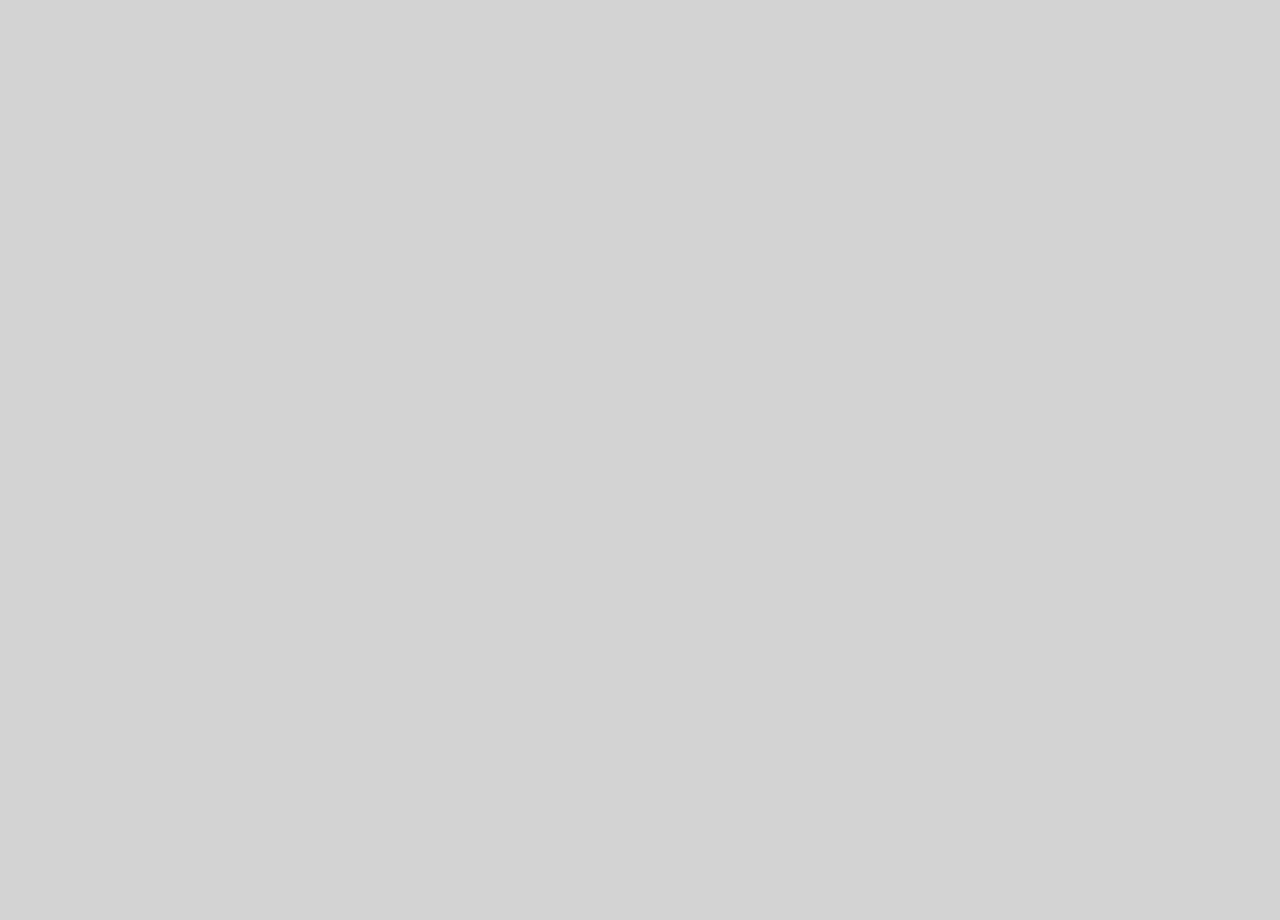
==== index.html @ cb3e97a5 "rename file users.html to index.html" ====
<!doctype html>
<html lang="en">
<head>
    <meta charset="UTF-8">
    <meta name="viewport"
          content="width=device-width, user-scalable=no, initial-scale=1.0, maximum-scale=1.0, minimum-scale=1.0">
    <meta http-equiv="X-UA-Compatible" content="ie=edge">
    <title>Users</title>
    <link rel="stylesheet" href="styles/style.css">
</head>
<body>

<div class="main-users-block wrap-params"></div>


<script src="js/users.js"></script>
</body>
</html>
---- styles/style.css ----
/************************************GENERAL*****************************************/
body {
    margin: 0;
    padding: 0;
    box-sizing: border-box;
    height: 100vh;
    background-color: lightgrey;
    font-family: monospace;
    font-size: 16px;
}

a {
    text-decoration: none;
}

.wrap-params {
    height: 100%;
    max-width: 1240px;
    margin: 0 auto;
    padding: 10px;
}

/*************************************USERS*******************************************/
.main-users-block {
    display: flex;
    justify-content: space-around;
    flex-wrap: wrap;
}

.user-block {
    display: flex;
    flex-direction: column;
    align-items: center;
    flex-basis: 45%;
    flex-grow: 0;
    height: 36px;
    padding: 3px;
    color: darkblue;
    border: 2px groove;
    border-radius: 15px;
    box-shadow: 5px 5px 5px darkblue;
}

.user-block:hover {
    border: 2px solid darkblue;
    font-weight: bold;
}

.user-btn {
    padding: 0 6px;
    background: lightgrey;
    font-size: 14px;
    transition: all 300ms ease;
    border: 2px outset darkgrey;
    border-radius: 7px;
    color: black;
    text-align: center;
    cursor: pointer;
    position: relative;
    top: 12px;
}

.user-btn:hover {
    background: darkblue;
    color: greenyellow;
    min-width: 100px;
}

/******************************************DETAILS*************************************/
.container {
    display: flex;
    flex-direction: column;
    justify-content: flex-start;
}

.main-data {
    max-width: 100%;
    min-height: 45%;
    margin-top: 50px;
    display: flex;
    justify-content: space-around;
    align-items: center;
    flex-wrap: wrap;
    border: 5px groove;
    border-radius: 15px;
    box-shadow: 5px 5px 10px darkblue;
}


.info-block {
    min-height: 56px;
    background-color: azure;
    flex-basis: 18%;
    text-align: center;
    font-weight: bold;
    border: inset;
    border-radius: 7px;
    color: darkblue;
    display: flex;
    justify-content: center;
    align-items: center;
}

.info-block h4 {
    margin: 0;
}

.post-title-block {
    margin-top: 80px;
    width: 100%;
}

.post-title-block .list {
    margin: 0 0 0 60px;
    padding-left: 0;
    display: flex;
    justify-content: space-between;
    flex-wrap: wrap;
    align-self: center;
}

.list li {
    flex-basis: 48%;
}

.list li a {
    margin-left: 5px;
    padding: 0 6px;
    background: lightgrey;
    font-size: 11px;
    color: azure;
    border: 1px solid;
    border-radius: 7px;
    transition: all 300ms ease;
}

.list li a:hover {
    background: darkblue;
    color: greenyellow;
}

.post-btn {
    width: 135px;
    padding: 5px;
    align-self: center;
    background: lightgrey;
    color: black;
    cursor: pointer;
    transition: all 300ms ease;
    border: 3px outset;
    border-radius: 15px;
}

.post-btn:hover {
    background: darkblue;
    color: greenyellow;
}

/******************************************POSTS***************************************/

.main-post-block {
    display: flex;
    justify-content: center;
    align-items: center;
}

.post-info {
    height: 80%;
    max-width: 90%;
    padding: 10px 30px;
    border: 2px groove;
    border-radius: 60px 60px 30px 30px;
    background-color: azure;
    box-shadow: 10px 10px 15px darkblue;
    display: flex;
    flex-direction: column;
    justify-content: space-around;
    align-items: center;
}

.post-info p {
    color: darkblue;
    font-weight: bold;
}

.post-info ul {
    padding-left: 0;
    font-style: italic;
    font-size: 13px;
    list-style: none;
    display: flex;
    gap: 7px;
}

.post-info ul::before {
    content: 'Comments:';
}

span {
    color: darkred;
    font-size: 14px;
    font-family: Roboto, sans-serif;
}

.post-info ul li {
    padding: 5px;
    border: groove;
}

.post-info ul li:first-letter {
    text-transform: uppercase;
}

.post-info .email-style {
    color: indigo;
    font-family: cursive;
    font-weight: bold;
}
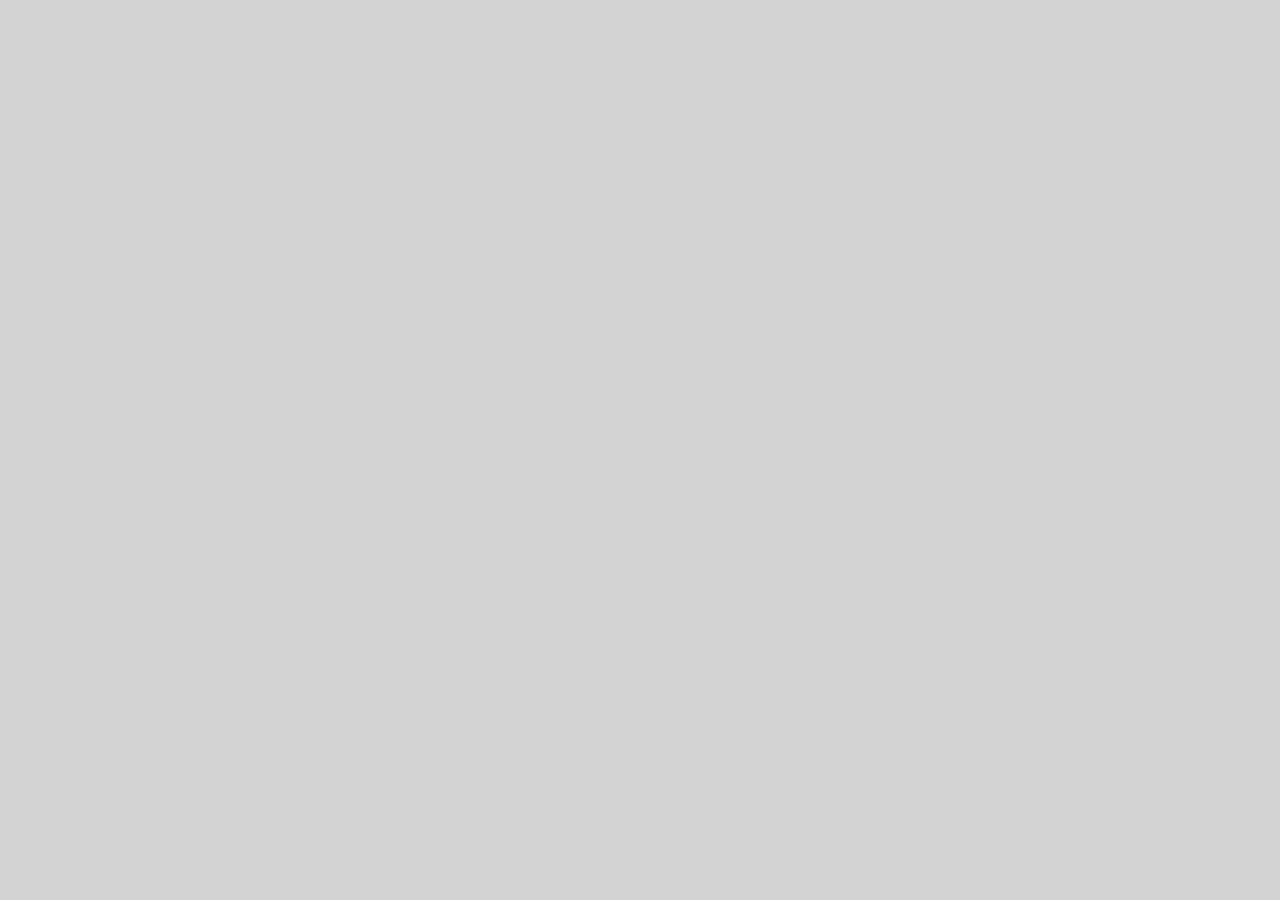
==== commit 1621e7e6: "added media.css file" ====
--- a/index.html
+++ b/index.html
@@ -7,6 +7,7 @@
     <meta http-equiv="X-UA-Compatible" content="ie=edge">
     <title>Users</title>
     <link rel="stylesheet" href="styles/style.css">
+    <link rel="stylesheet" href="styles/media.css">
 </head>
 <body>
 
--- a/styles/style.css
+++ b/styles/style.css
@@ -1,9 +1,17 @@
 /************************************GENERAL*****************************************/
-body {
+* {
     margin: 0;
     padding: 0;
     box-sizing: border-box;
+}
+
+html, body {
     height: 100vh;
+    min-width: 320px;
+}
+
+body {
+    min-height: 100%;
     background-color: lightgrey;
     font-family: monospace;
     font-size: 16px;
@@ -14,7 +22,7 @@
 }
 
 .wrap-params {
-    height: 100%;
+    min-height: inherit;
     max-width: 1240px;
     margin: 0 auto;
     padding: 10px;
@@ -25,15 +33,16 @@
     display: flex;
     justify-content: space-around;
     flex-wrap: wrap;
+    padding-top: 50px;
 }
 
 .user-block {
     display: flex;
     flex-direction: column;
     align-items: center;
+    text-align: center;
     flex-basis: 45%;
-    flex-grow: 0;
-    height: 36px;
+    height: 45px;
     padding: 3px;
     color: darkblue;
     border: 2px groove;
@@ -54,7 +63,6 @@
     border: 2px outset darkgrey;
     border-radius: 7px;
     color: black;
-    text-align: center;
     cursor: pointer;
     position: relative;
     top: 12px;
@@ -70,13 +78,12 @@
 .container {
     display: flex;
     flex-direction: column;
-    justify-content: flex-start;
+    justify-content: center;
 }
 
 .main-data {
-    max-width: 100%;
-    min-height: 45%;
-    margin-top: 50px;
+    width: 100%;
+    height: 45%;
     display: flex;
     justify-content: space-around;
     align-items: center;
@@ -88,9 +95,9 @@
 
 
 .info-block {
-    min-height: 56px;
+    min-height: 60px;
     background-color: azure;
-    flex-basis: 18%;
+    flex-basis: 19%;
     text-align: center;
     font-weight: bold;
     border: inset;
@@ -101,18 +108,13 @@
     align-items: center;
 }
 
-.info-block h4 {
-    margin: 0;
-}
-
 .post-title-block {
     margin-top: 80px;
     width: 100%;
 }
 
 .post-title-block .list {
-    margin: 0 0 0 60px;
-    padding-left: 0;
+    padding-left: 50px;
     display: flex;
     justify-content: space-between;
     flex-wrap: wrap;
@@ -140,7 +142,7 @@
 }
 
 .post-btn {
-    width: 135px;
+    width: 200px;
     padding: 5px;
     align-self: center;
     background: lightgrey;
@@ -165,11 +167,11 @@
 }
 
 .post-info {
-    height: 80%;
+    min-height: 90vh;
     max-width: 90%;
-    padding: 10px 30px;
+    padding: 20px;
     border: 2px groove;
-    border-radius: 60px 60px 30px 30px;
+    border-radius: 30px 30px;
     background-color: azure;
     box-shadow: 10px 10px 15px darkblue;
     display: flex;
@@ -181,14 +183,16 @@
 .post-info p {
     color: darkblue;
     font-weight: bold;
+    margin-bottom: 40px;
 }
 
 .post-info ul {
-    padding-left: 0;
     font-style: italic;
     font-size: 13px;
     list-style: none;
     display: flex;
+    flex-direction: column;
+    flex-wrap: wrap;
     gap: 7px;
 }
 
@@ -205,6 +209,7 @@
 .post-info ul li {
     padding: 5px;
     border: groove;
+    border-radius: 5px;
 }
 
 .post-info ul li:first-letter {
--- a/styles/media.css
+++ b/styles/media.css
@@ -0,0 +1,97 @@
+/************************************MEDIA QUERY*****************************/
+
+/*XS*/
+@media screen and (min-width: 0 ) and ( max-width: 576px ) {
+    .main-users-block {
+        flex-direction: column;
+        font-size: 14px;
+        padding-top: 10px;
+    }
+
+    .main-data {
+        flex-direction: column;
+        align-items: stretch;
+        font-size: 14px;
+        margin-top: 10px;
+    }
+
+    .post-info {
+        max-width: 95%;
+    }
+
+    .post-title-block {
+        margin-top: 25px;
+    }
+
+    .post-title-block .list {
+        flex-direction: column;
+        padding-left: 25px;
+    }
+}
+
+/*Small*/
+@media screen and (min-width: 576px ) and ( max-width: 767px ) {
+    .main-users-block {
+        padding-top: 10px;
+    }
+
+    .main-data {
+        margin-top: 25px;
+    }
+
+    .info-block {
+        flex-basis: 47%;
+    }
+
+    .post-title-block {
+        margin-top: 30px;
+    }
+
+    .post-title-block .list {
+        padding-left: 25px;
+    }
+
+    .list li {
+        flex-basis: 44%;
+    }
+}
+
+/*Medium*/
+@media screen and (min-width: 768px ) and ( max-width: 991px ) {
+    .main-users-block {
+        padding-top: 10px;
+    }
+
+    .info-block {
+        flex-basis: 32%;
+    }
+
+    .post-title-block {
+        margin-top: 30px;
+    }
+
+    .post-title-block .list {
+        padding-left: 25px;
+    }
+}
+
+/*Large*/
+@media screen and (min-width: 992px ) and ( max-width: 1199px ) {
+    .info-block {
+        flex-basis: 32%;
+    }
+
+    .post-title-block {
+        margin-top: 30px;
+    }
+}
+
+/*X-Large*/
+@media screen and (min-width: 1200px ) and ( max-width: 1399px ) {
+
+}
+
+/*XX-Large*/
+@media screen and (min-width: 1400px ) {
+
+}